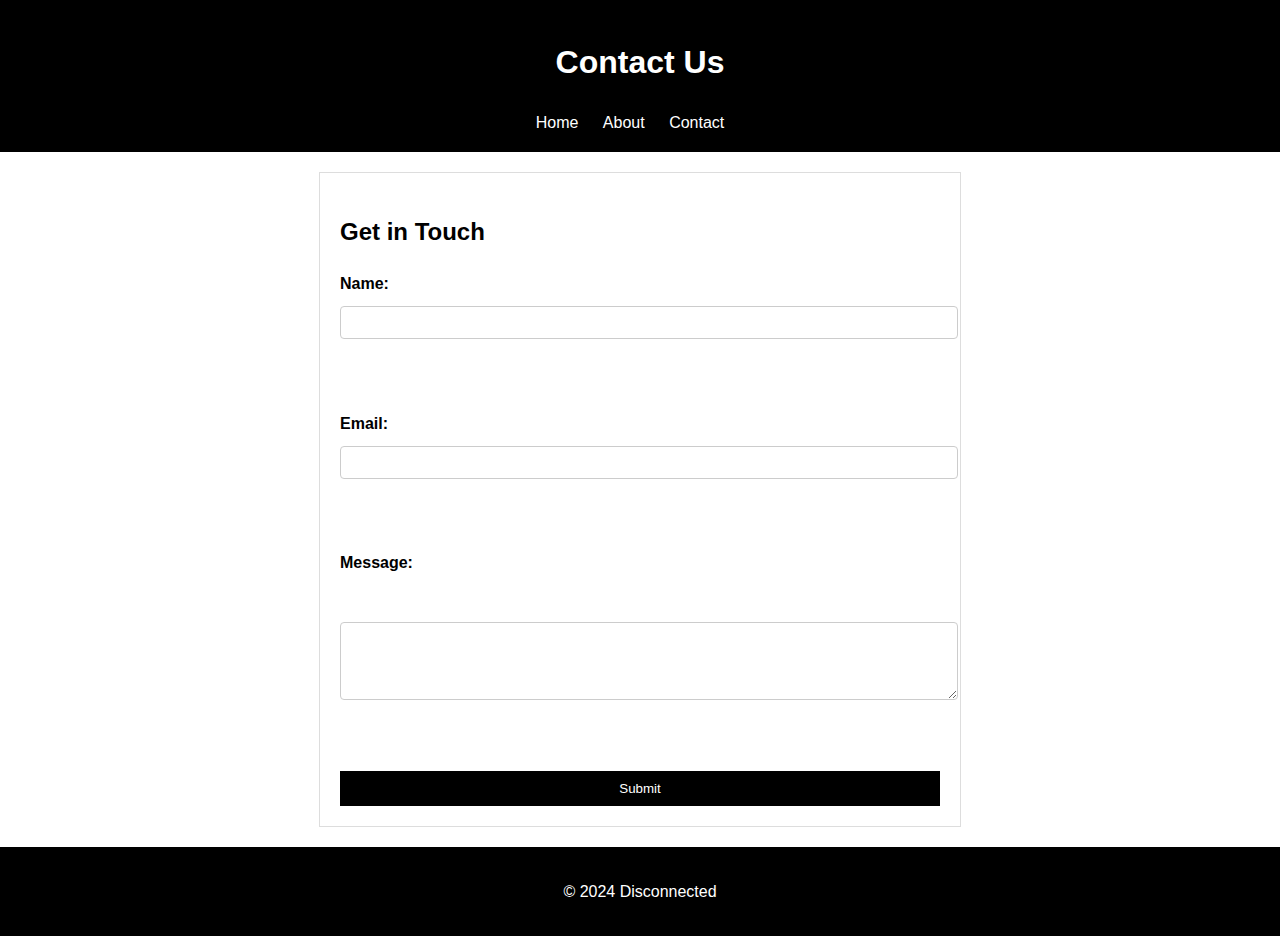
==== contact.html @ db40db80 "Add files via upload" ====
<!DOCTYPE html>
<html lang="en">
<head>
    <meta charset="UTF-8">
    <meta name="viewport" content="width=device-width, initial-scale=1.0">
    <link rel="stylesheet" href="css/3.8_css.css">
    <title>Contact Us - Clothing Store</title>
</head>
<body>
    <header>
        <h1>Contact Us</h1>
        <!-- Navigation links -->
        <nav>
            <ul>
                <li><a href="home.html">Home</a></li>
                <li><a href="about.html">About</a></li>
                <li><a href="contact.html">Contact</a></li>
            </ul>
        </nav>
    </header>

    <main>
        <section class="contact-form">
            <h2>Get in Touch</h2>
            <form action="#">
                <label for="name">Name:</label>
                <input type="text" id="name" name="name" required><br><br>
                
                <label for="email">Email:</label>
                <input type="email" id="email" name="email" required><br><br>
                
                <label for="message">Message:</label><br>
                <textarea id="message" name="message" rows="4" required></textarea><br><br>
                
                <input type="submit" value="Submit">
            </form>
        </section>
    </main>

    <footer>
        <p>&copy; 2024 Disconnected</p>
    </footer>

    <script src="/js/script.js"></script>
</body>
</html>
---- css/3.8_css.css ----
body {
    font-family: 'Roboto', Arial, sans-serif; /* Updated font */
    line-height: 1.6;
    margin: 0;
    padding: 0;
    background-color: #ffffff; /* White background for the body */
    color: #000000; /* Black text color */
}

/* Header and footer */
header {
    background-color: #000000; /* Black background */
    color: #ffffff; /* White text */
    text-align: center;
    padding: 1em 0;
}

header a, footer p {
    color: #ffffff; /* White text for links and footer text */
}

header a:hover {
    text-decoration: underline;
}
.hero-image {
    position: relative;
    text-align: center;
    color: white;
}

.hero-image img {
    width: 90vh;
    height: auto;
}

.hero-image .overlay {
    position: absolute;
    top: 0;
    left: 0;
    right: 0;
    bottom: 0;
    background: rgba(0, 0, 0, 0.5);
    color: white;
    display: flex;
    flex-direction: column;
    justify-content: center;
    align-items: center;
}

.hero-image .overlay h2 {
    margin: 0;
    font-size: 3em;
}

.hero-image .overlay button {
    margin-top: 1em;
    padding: 0.5em 1em;
    font-size: 1em;
    background-color: #fff;
    color: #000;
    border: none;
    cursor: pointer;
    border-radius: 5px;
}

.reviews {
    padding: 1em;
    background-color: #f9f9f9;
}

.reviews h3 {
    text-align: center;
}

.product-row {
    display: flex;
    flex-wrap: wrap;
    gap: 1em;
    margin: 1em 0;
}

.product-card {
    flex: 1 1 calc(33.333% - 2em);
    box-sizing: border-box;
    padding: 1em;
    border: 1px solid #ddd;
    border-radius: 5px;
    text-align: center;
}

.product-card img {
    max-width: 100%;
    height: auto;
}

.product-card h3 {
    margin: 0.5em 0;
}

/* Navigation */
nav ul {
    list-style-type: none;
    margin: 0;
    padding: 0;
}

nav ul li {
    display: inline;
    margin-right: 20px;
}

nav ul li a {
    color: #ffffff;
    text-decoration: none;
}

nav ul li a:hover {
    text-decoration: underline;
}

main {
    padding: 20px;
}

/* Product cards */
.product-listing {
    display: grid;
    grid-template-columns: repeat(auto-fit, minmax(250px, 1fr));
    grid-gap: 20px;
}

.product-card {
    background-color: #ffffff; /* White background for product cards */
    border: 1px solid #dddddd; /* Light grey border */
    padding: 15px;
    text-align: center;
    color: #000000; /* Black text */
}

.product-card img {
    max-width: 100%;
}

.product-card h3 {
    margin-top: 10px;
}

.product-card button {
    background-color: #000000; /* Black background for buttons */
    color: #ffffff; /* White text */
    border: none;
    padding: 8px 12px;
    cursor: pointer;
    margin-top: 10px;
}

.product-card button:hover {
    background-color: #555555; /* Dark grey on hover */
}

/* Dropdown menu */
.dropdown {
    position: relative;
    display: inline-block;
    margin-bottom: 20px;
}

.dropdown-content {
    display: none;
    position: absolute;
    background-color: #ffffff; /* White background */
    min-width: 160px;
    box-shadow: 0px 8px 16px 0px rgba(0,0,0,0.2);
    z-index: 1;
}

.dropdown-content p {
    padding: 10px;
    margin: 0;
    color: #000000; /* Black text */
}

.dropdown:hover .dropdown-content {
    display: block;
}

/* Contact form */
.contact-form {
    max-width: 600px;
    margin: 0 auto;
    background-color: #ffffff; /* White background */
    padding: 20px;
    border: 1px solid #dddddd; /* Light grey border */
}

.contact-form form {
    display: grid;
    grid-template-columns: 1fr;
    grid-gap: 10px;
}

.contact-form label {
    font-weight: bold;
    color: #000000; /* Black text */
}

.contact-form input[type="text"],
.contact-form input[type="email"],
.contact-form textarea {
    width: 100%;
    padding: 8px;
    border: 1px solid #cccccc; /* Light grey border */
    border-radius: 4px;
}

.contact-form input[type="submit"] {
    background-color: #000000; /* Black background */
    color: #ffffff; /* White text */
    border: none;
    padding: 10px 20px;
    cursor: pointer;
}

.contact-form input[type="submit"]:hover {
    background-color: #555555; /* Dark grey on hover */
}

.dropdowns {
    margin-top: 2em;
}
.dropdown {
    margin-bottom: 1em;
}
.dropbtn {
    background-color: #333;
    color: white;
    padding: 1em;
    border: none;
    cursor: pointer;
    width: 100%;
    text-align: left;
}
.dropdown-content {
    display: none;
    background-color: #f9f9f9;
    box-shadow: 0 8px 16px rgba(0,0,0,0.2);
    padding: 1em;
    margin-top: 1em;
    width: 100%;
}
.dropdown:hover .dropdown-content {
    display: block;
}
.company-info {
    margin-top: 2em;
    padding: 1em;
    background-color: #f9f9f9;
    box-shadow: 0 0 10px rgba(0,0,0,0.1);
}
footer {
    text-align: center;
    padding: 1em 0;
    background-color: #333;
    color: white;
    position: relative;
    bottom: 0;
    width: 100%;
}
.image-placeholder {
    width: 100%;
    height: 200px;
    background-color: #ccc;
    margin-top: 1em;
    display: flex;
    justify-content: center;
    align-items: center;
    color: #666;
    font-size: 1.5em;
}
.image-gallery {
    margin-top: 2em;
}
.image-gallery h2 {
    text-align: center;
    margin-bottom: 1em;
}
.gallery {
    display: flex;
    flex-wrap: wrap;
    gap: 1em;
    justify-content: center;
}
.gallery-item {
    flex: 1 1 calc(25% - 1em);
    box-shadow: 0 0 10px rgba(0,0,0,0.1);
    border-radius: 5px;
    overflow: hidden;
}
.gallery-item img {
    width: 100%;
    height: auto;
    display: block;
}
footer {
    background-color: #000000; /* Black background */
    color: #ffffff; /* White text */
    text-align: center;
    padding: 1em 0;
    margin-bottom: 0
}

/* Importing the Google font */
@import url('https://fonts.googleapis.com/css2?family=Roboto:wght@400;700&display=swap');
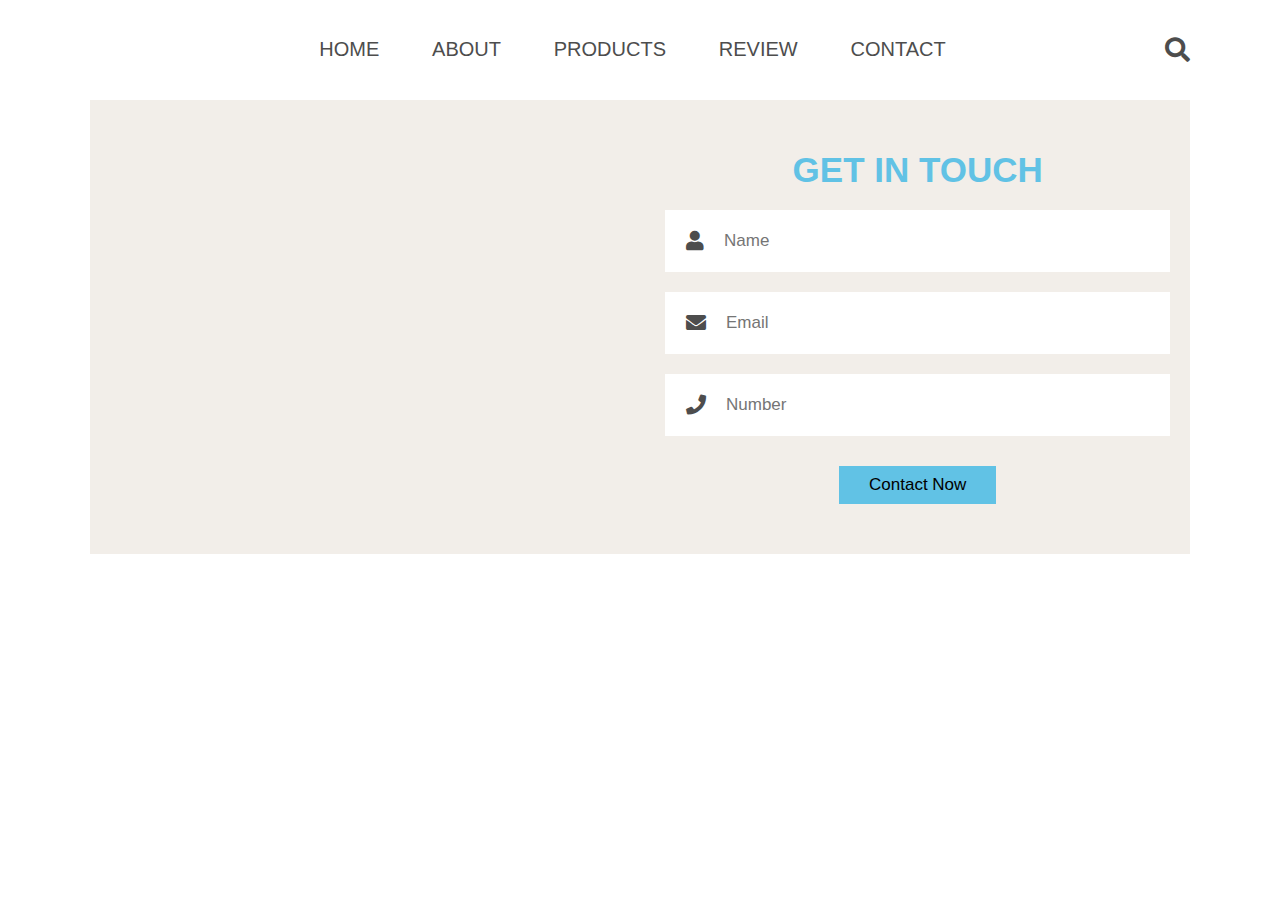
==== commit 48f46550: "Add files via upload" ====
--- a/contact.html
+++ b/contact.html
@@ -1,46 +1,72 @@
-<!DOCTYPE html>
-<html lang="en">
-<head>
-    <meta charset="UTF-8">
-    <meta name="viewport" content="width=device-width, initial-scale=1.0">
-    <link rel="stylesheet" href="css/3.8_css.css">
-    <title>Contact Us - Clothing Store</title>
-</head>
-<body>
-    <header>
-        <h1>Contact Us</h1>
-        <!-- Navigation links -->
-        <nav>
-            <ul>
-                <li><a href="home.html">Home</a></li>
-                <li><a href="about.html">About</a></li>
-                <li><a href="contact.html">Contact</a></li>
-            </ul>
-        </nav>
-    </header>
-
-    <main>
-        <section class="contact-form">
-            <h2>Get in Touch</h2>
-            <form action="#">
-                <label for="name">Name:</label>
-                <input type="text" id="name" name="name" required><br><br>
-                
-                <label for="email">Email:</label>
-                <input type="email" id="email" name="email" required><br><br>
-                
-                <label for="message">Message:</label><br>
-                <textarea id="message" name="message" rows="4" required></textarea><br><br>
-                
-                <input type="submit" value="Submit">
-            </form>
-        </section>
-    </main>
-
-    <footer>
-        <p>&copy; 2024 Disconnected</p>
-    </footer>
-
-    <script src="/js/script.js"></script>
-</body>
-</html>
+<!DOCTYPE html>
+<html lang="en">
+<head>
+    <meta charset="UTF-8">
+    <meta http-equiv="X-UA-Compatible" content="IE=edge">
+    <meta name="viewport" content="width=device-width, initial-scale=1.0">
+    <title>Coffee Shop </title>
+
+    <!-- font awesome cdn link  -->
+    <link rel="stylesheet" href="https://cdnjs.cloudflare.com/ajax/libs/font-awesome/5.15.4/css/all.min.css">
+
+    <!-- custom css file link  -->
+    <link rel="stylesheet" href="./CSS/contact.css">
+
+</head>
+<body>
+    
+<!-- header section starts  -->
+
+<header class="header">
+
+    <a href="#" class="logo">
+        <img src="https://perfectcirclevintage.com/cdn/shop/files/4628052A-E12E-4AF7-9E41-646E1CD48330.jpg?v=1701823798&width=500" alt="">
+    </a>
+
+    <nav class="navbar">
+        <a href="./index.html">home</a>
+        <a href="./index.html#about">about</a>
+        <a href="./product.html">products</a>
+        <a href="./index.html#review">review</a>
+        <a href="./contact.html">contact</a>
+    </nav>
+
+    <div class="icons">
+        <div class="fas fa-search" id="search-btn"></div>
+        <div class="fas fa-bars" id="menu-btn"></div>
+    </div>
+
+    <div class="search-form">
+        <input type="search" id="search-box" placeholder="search here...">
+        <label for="search-box" class="fas fa-search"></label>
+    </div>
+
+</header>
+
+<!-- header section ends -->
+ <!-- contact section srarts -->
+<section class="contact" id="contact">
+	<h1 class="heading">contact <span> us</span></h1>
+ <div class="row">
+	<iframe  class="map" src="https://www.google.com/maps/embed?pb=!1m18!1m12!1m3!1d54837.433960195296!2d30.96433690375729!3d30.793108825485454!2m3!1f0!2f0!3f0!3m2!1i1024!2i768!4f13.1!3m3!1m2!1s0x14f7c95daafcf035%3A0x7421820c5e8cae42!2sTanta%2C%20Tanta%20Qism%202%2C%20Tanta%2C%20Gharbia%20Governorate!5e0!3m2!1sen!2seg!4v1642835102897!5m2!1sen!2seg" allowfullscreen="" loading="lazy" frameborder="0"></iframe>
+	<form action="">
+		<h3>get in touch</h3>
+		<div class="inputBox">
+				<span class="fas fa-user"></span>
+				<input type="text" placeholder="Name">
+		</div>
+		<div class="inputBox">
+				<span class="fas fa-envelope"></span>
+				<input type="email" placeholder="Email">
+		</div>
+		<div class="inputBox">
+				<span class="fas fa-phone"></span>
+				<input type="number" placeholder="Number">
+		</div>
+		<input type="submit" value="contact now" class="btn">
+    </form>
+
+   </div>
+  </div>
+</section>
+<!-- contact section sends -->--- a/CSS/contact.css
+++ b/CSS/contact.css
@@ -0,0 +1,216 @@
+@font-face {
+    font-family: 'title-font';
+    src: url('../fonts/Chuster\ DEMO.ttf') format('truetype');
+    font-weight: normal;
+    font-style: normal;
+  }
+:root{
+    --main-color:#61c2e5;
+    --bg:rgb(255, 255, 255);
+    --border:.1rem solid rgba(255,255,255,.3);
+	--product-border:.3rem solid #156682 ;
+	--secondary-colour: #f2eee9;
+	--light-text-colour: #4d4d4d;
+	--darker-blue:#156682;
+	--review-border:.2rem solid #156682 ;
+}
+
+*{
+    font-family: 'Roboto', sans-serif;
+    margin:0; padding:0;
+    box-sizing: border-box;
+    outline: none; border:none;
+    text-decoration: none;
+    text-transform: capitalize;
+    transition: .2s linear;
+}
+
+html{
+    font-size: 62.5%;
+    overflow-x: hidden;
+    scroll-padding-top: 9rem;
+    scroll-behavior: smooth;
+}
+
+html::-webkit-scrollbar{
+    width: .8rem;
+}
+
+html::-webkit-scrollbar-track{
+    background: transparent;
+}
+
+html::-webkit-scrollbar-thumb{
+    background: #fff;
+    border-radius: 5rem;
+}
+
+body{
+    background:var(--bg);
+}
+
+section{
+    padding:2rem 7%;
+}
+
+.heading{
+    text-align: center;
+    color:var(--main-color);
+    text-transform: uppercase;
+    padding-bottom: 3.5rem;
+    font-size: 4rem;
+}
+
+.heading span{
+    color:var(--darker-blue);
+    text-transform: uppercase;
+}
+
+.btn{
+    margin-top: 1rem;
+    display: inline-block;
+    padding:.9rem 3rem;
+    font-size: 1.7rem;
+    color:#000000;
+    background: var(--main-color);
+    cursor: pointer;
+}
+
+.btn:hover{
+    letter-spacing: .2rem;
+}
+
+.header{
+    background: white;
+    display: flex;
+	height: 100px;
+    align-items: center;
+    justify-content: space-between;
+    padding:1.5rem 7%;
+    border-bottom: var(--border);
+    position: fixed;
+    top:0; left: 0; right: 0;
+    z-index: 1000;
+}
+
+.header .logo img{
+	width: 200px;
+}
+.header .navbar a{
+	margin-left: 100px;
+}
+
+.header .navbar a{
+    margin:0 1rem;
+    font-size: 20px;
+    color:var(--light-text-colour);
+	margin-left: 40px;
+	text-transform: uppercase;
+}
+
+.header .navbar a:hover{
+    color:var(--main-color);
+    border-bottom: .1rem solid var(--main-color);
+    padding-bottom: .5rem;
+}
+
+.header .icons div{
+    color:var(--light-text-colour);
+    cursor: pointer;
+    font-size: 2.5rem;
+    margin-left: 2rem;
+}
+
+.header .icons div:hover{
+    color:var(--main-color);
+}
+
+#menu-btn{
+    display: none;
+}
+
+.header .search-form{
+    position: absolute;
+    top:115%; right: 7%;
+    background: #fff;
+    width: 50rem;
+    height: 5rem;
+    display: flex;
+    align-items: center;
+    transform: scaleY(0);
+    transform-origin: top;
+}
+
+.header .search-form.active{
+    transform: scaleY(1);
+}
+
+.header .search-form input{
+    height: 100%;
+    width: 100%;
+    font-size: 1.6rem;
+    color:var(--black);
+    padding:1rem;
+    text-transform: none;
+}
+
+.header .search-form label{
+    cursor: pointer;
+    font-size: 2.2rem;
+    margin-right: 1.5rem;
+    color:var(--black);
+}
+
+.header .search-form label:hover{
+    color:var(--main-color);
+}
+/*contact*/
+.contact .row{
+	display: flex;
+	background-color: var(--secondary-colour);
+	flex-wrap: wrap;
+	gap:1rem;
+}
+
+.contact .row .map{
+	flex:1 1 45rem;
+	width: 100%;
+	object-fit: cover;
+}
+
+.contact .row form{
+	flex:1 1 45rem;
+	padding:5rem 2rem;
+	text-align: center;
+}
+
+.contact .row form h3{
+	text-transform: uppercase;
+	font-size: 3.5rem;
+	color:var(--main-color);
+}
+
+.contact .row form .inputBox{
+	display: flex;
+	align-items: center;
+	margin-top: 2rem;
+	margin-bottom: 2rem;
+	background:var(--bg);
+	border:var(--border);
+}
+
+.contact .row form .inputBox span{
+	color:var(--light-text-colour);
+	font-size: 2rem;
+	padding-left: 2rem;
+}
+
+.contact .row form .inputBox input{
+	width: 100%;
+	padding:2rem;
+	font-size: 1.7rem;
+	color:var(--light-text-colour);
+	text-transform: none;
+	background:none;
+}
+/*contact end*/